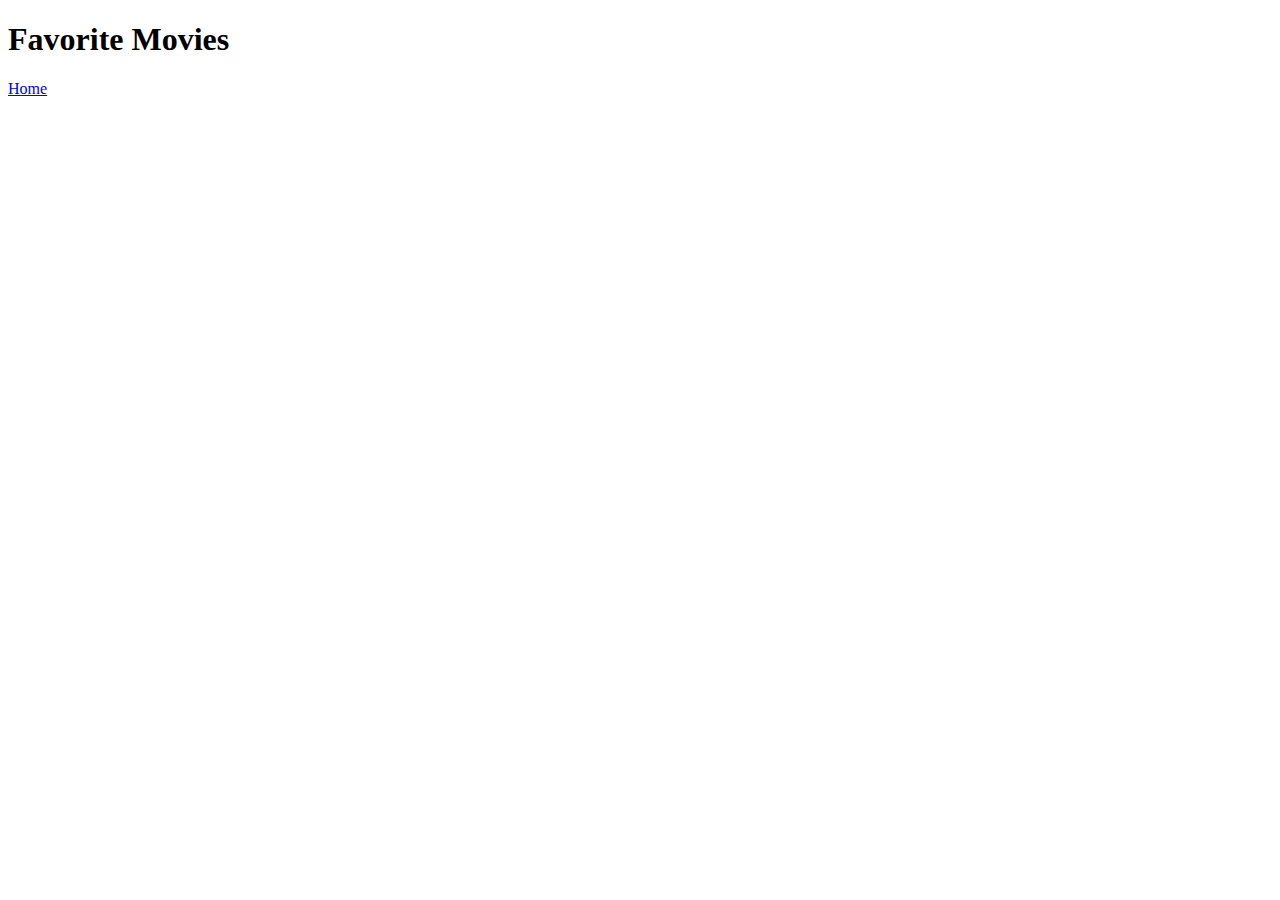
==== favList.html @ 7e21528d "Adding functionality to add favorite movies" ====
<!DOCTYPE html>
<html lang="en">
<head>
    <meta charset="UTF-8">
    <meta name="viewport" content="width=device-width, initial-scale=1.0">
    <title>Favorite Movies</title>
    <link rel="stylesheet" href="/movie-site.github.io/css/styles.css">
</head>
<body>
    <header>
        <h1>Favorite Movies</h1>
        <nav>
            <a href="/movie-site.github.io/index.html">Home</a>
        </nav>
    </header>
    <main id="main"></main>
    <script src="/movie-site.github.io/js/scripts.js"></script>
    <script src="/movie-site.github.io/js/favorites.js"></script>
</body>
</html>
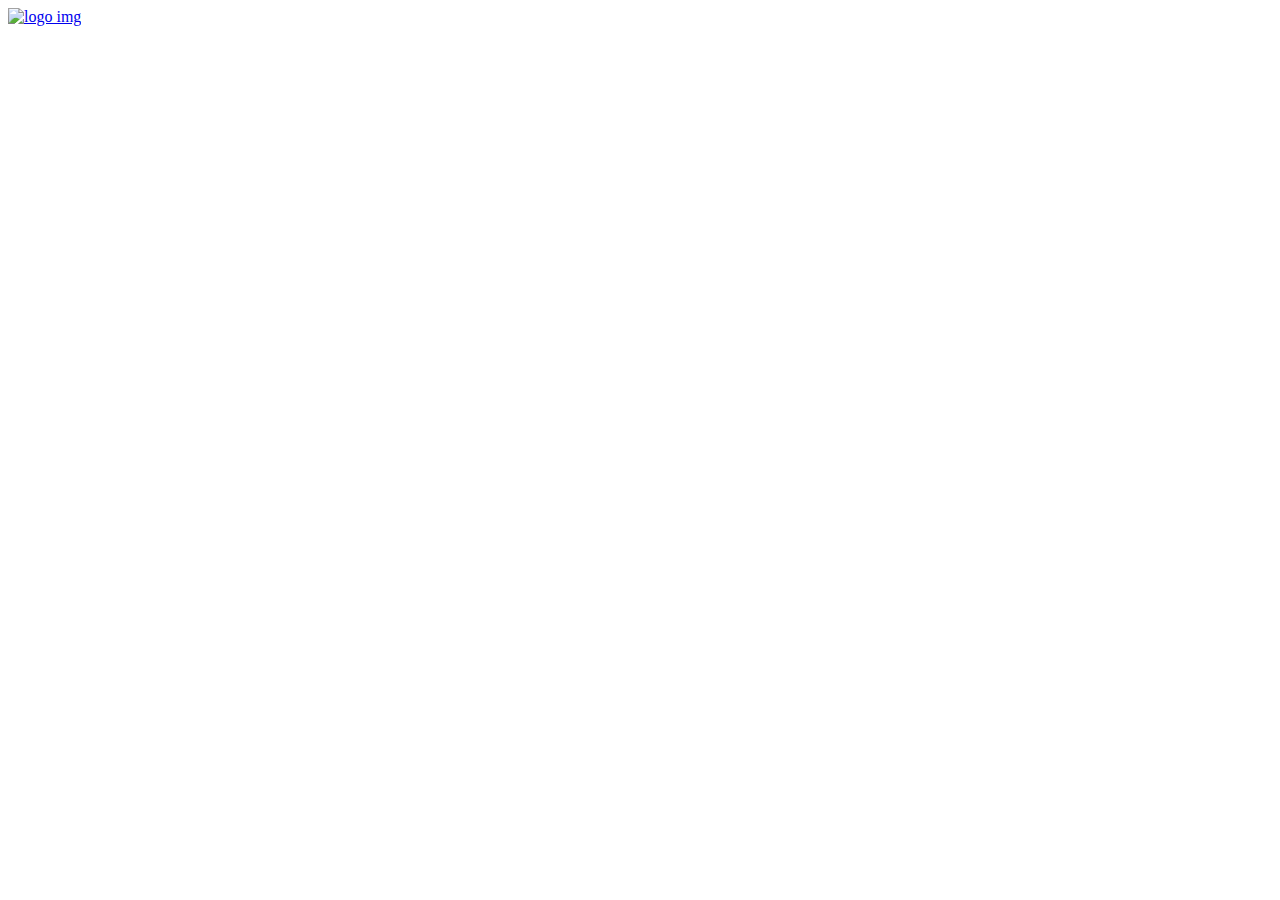
==== commit c2e7178a: "Updating and fixing errors" ====
--- a/favList.html
+++ b/favList.html
@@ -8,10 +8,9 @@
 </head>
 <body>
     <header>
-        <h1>Favorite Movies</h1>
-        <nav>
-            <a href="/movie-site.github.io/index.html">Home</a>
-        </nav>
+            <div class="logo">
+                <a href="/movie-site.github.io/index.html"><img src="/movie-site.github.io/images/movieTime-logo.png" alt="logo img"></a>
+            </div>
     </header>
     <main id="main"></main>
     <script src="/movie-site.github.io/js/scripts.js"></script>
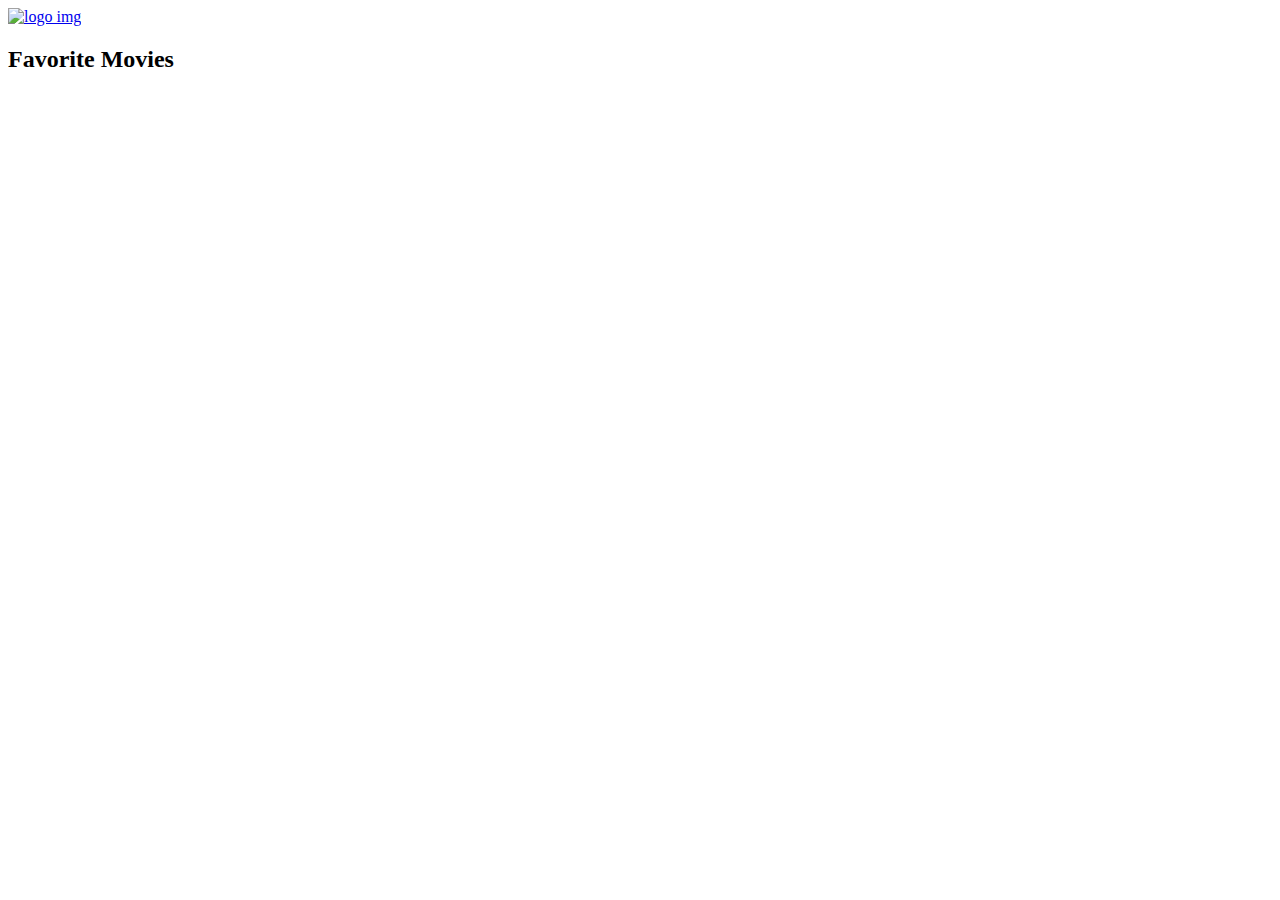
==== commit 0a63f925: "Adding title" ====
--- a/favList.html
+++ b/favList.html
@@ -11,6 +11,7 @@
             <div class="logo">
                 <a href="/movie-site.github.io/index.html"><img src="/movie-site.github.io/images/movieTime-logo.png" alt="logo img"></a>
             </div>
+            <div class="titleFav"><h2>Favorite Movies</h2></div>
     </header>
     <main id="main"></main>
     <script src="/movie-site.github.io/js/scripts.js"></script>
